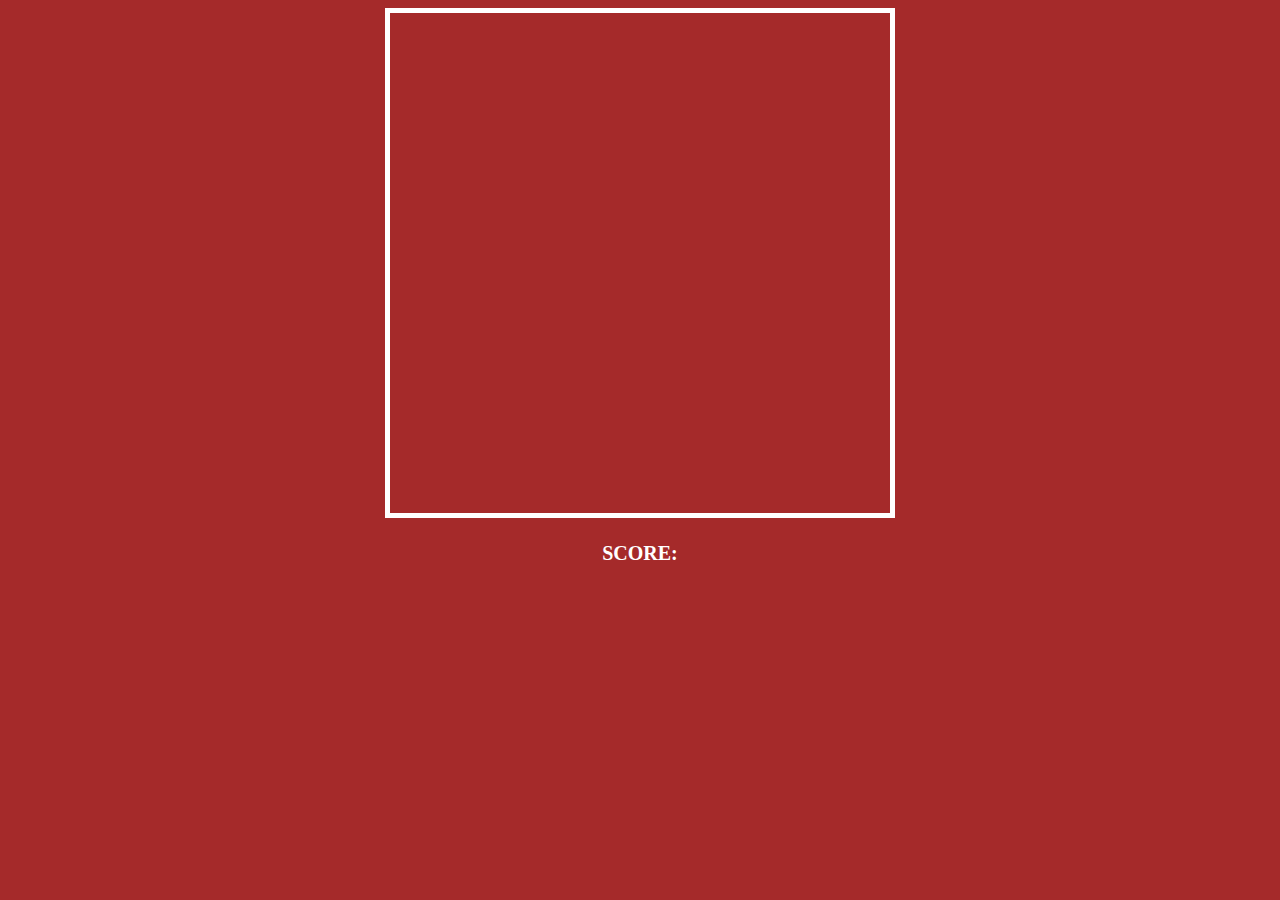
==== game.html @ 191b2a16 "Full game V1.1.0" ====
<!DOCTYPE html>
<html lang="en">
<head>
    <meta charset="UTF-8">
    <link rel="stylesheet" type="text/css" href="css/index.css">
    <script src="https://ajax.googleapis.com/ajax/libs/jquery/3.2.1/jquery.min.js"></script>
    <script src="js/game.js"></script>
    <title>Game!!!</title>
</head>
<body>
<center>
    <canvas id="myCanvas" width="500" height="500">Oops!!! Canvas not supported</canvas>
</center>
<center>
    <div class="Score">
        <b>
            <p>SCORE:<span id="score"></span></p>
        </b>
    </div>
</center>
</body>
</html>
---- css/index.css ----
body {
    background-color: brown;
    font-family: "Lucida Console", "Times New Roman";
    font-size: 14px;
    color: white;
}

.head {
    text-align: center;
    font-size: 26px;
}

#playButton {
    text-align: center;
    width: 240px;
    height: 70px;
    font-size: 50px;
    background-color: orange;
    color: white;
}

#myCanvas {
    background-size: 100%;
    border: 5px solid white;
}

.Score {
    font-size: 20px;
}
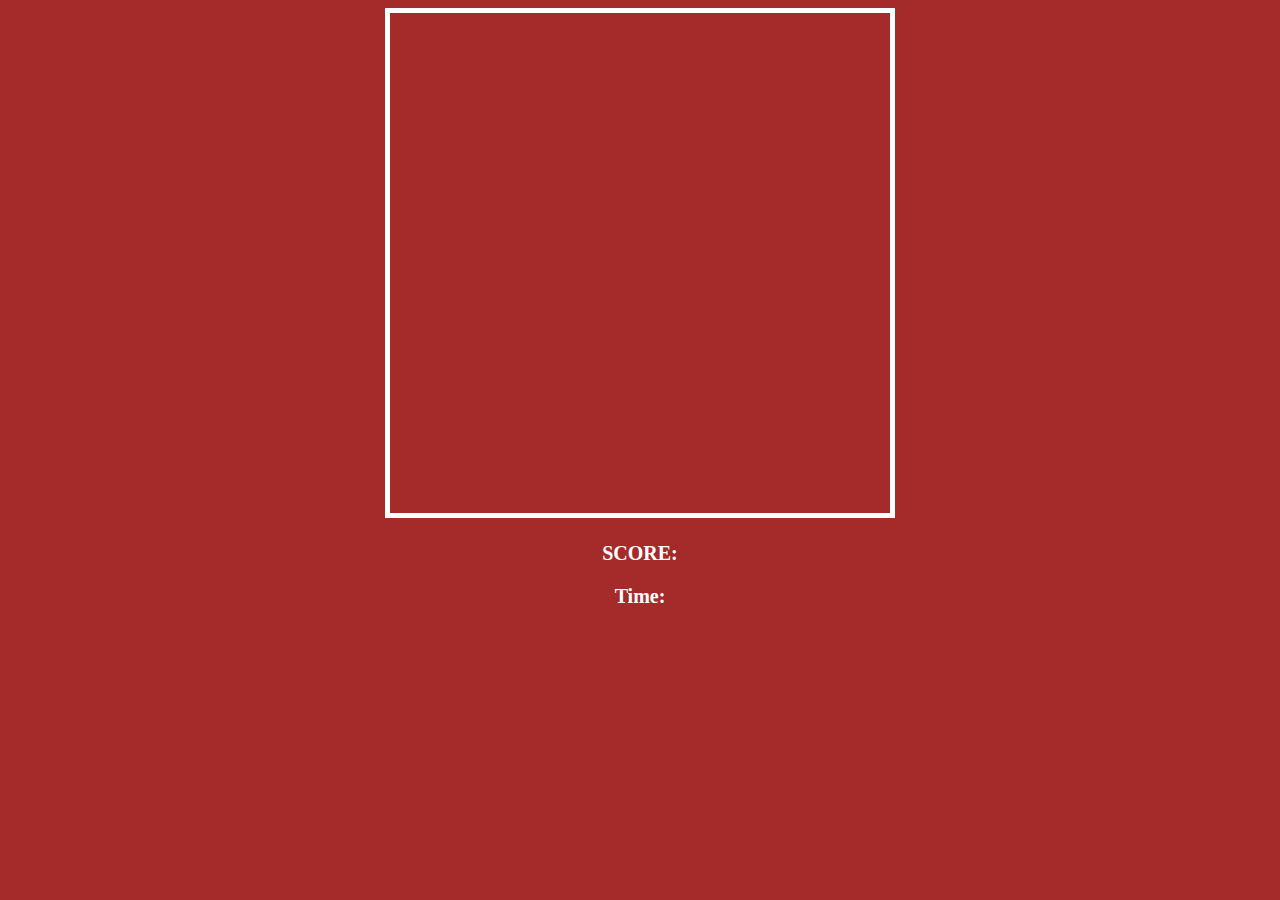
==== commit f6a2011e: "Update timer in game" ====
--- a/game.html
+++ b/game.html
@@ -5,7 +5,7 @@
     <link rel="stylesheet" type="text/css" href="css/index.css">
     <script src="https://ajax.googleapis.com/ajax/libs/jquery/3.2.1/jquery.min.js"></script>
     <script src="js/game.js"></script>
-    <title>Game!!!</title>
+    <title>TouchMe!!!</title>
 </head>
 <body>
 <center>
@@ -15,6 +15,7 @@
     <div class="Score">
         <b>
             <p>SCORE:<span id="score"></span></p>
+            <p>Time:<span id="time"></span></p>
         </b>
     </div>
 </center>
